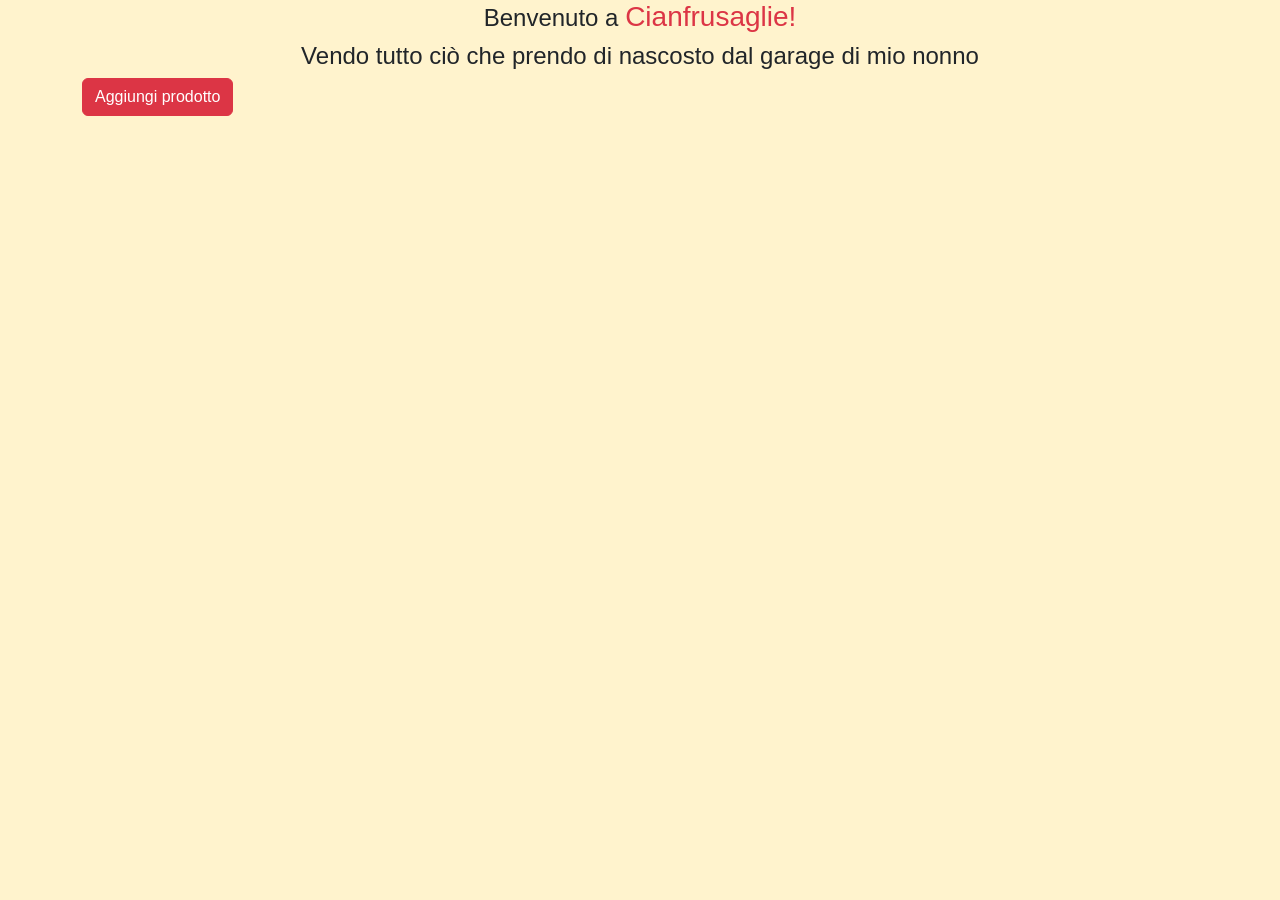
==== index.html @ 4c41a72c "aggiustato indirizzo dal back office alla pagina homepage" ====
<!DOCTYPE html>
<html lang="en">
  <head>
    <meta charset="UTF-8" />
    <meta name="viewport" content="width=device-width, initial-scale=1.0" />
    <title>Cianfrusaglie- Homepage</title>
    <link
      href="https://cdn.jsdelivr.net/npm/bootstrap@5.3.5/dist/css/bootstrap.min.css"
      rel="stylesheet"
      integrity="sha384-SgOJa3DmI69IUzQ2PVdRZhwQ+dy64/BUtbMJw1MZ8t5HZApcHrRKUc4W0kG879m7"
      crossorigin="anonymous"
    />
    <style>
      body {
        font-family: "Segoe UI", Tahoma, Geneva, Verdana, sans-serif;
      }
      .cover-img {
        width: 100%;
        height: 167px;
        aspect-ratio: 2 / 3;
        object-fit: contain;
        object-position: center;
      }
      /* .card {
        height: 40 px;
      } */
    </style>
  </head>
  <body class="bg-warning-subtle">
    <header>
      <div class="container">
        <div class="row">
          <div class="col-12">
            <h1 class="text-center fs-4 fs-sm-3">Benvenuto a <span class="text-danger fs-3 fs-sm-2">Cianfrusaglie! </span></h1>
          </div>
          <div class="col-12"><h2 class="text-center fs-4 fs-sm-3">Vendo tutto ciò che prendo di nascosto dal garage di mio nonno</h2></div>
        </div>
      </div>
    </header>
    <main>
      <div class="container">
        <a href="backoffice-inserimento.html" class="btn btn-danger">Aggiungi prodotto</a>
        <div class="row" id="cards-show">
          <div class="col-md-4">
            <div class="card mb-4 shadow-sm">
              <img src= "assets/place Holder.jpg" class="bd-placeholder-img card-img-top" alt = />
              <div class="card-body">
                <h5 class="card-title">caricamento</h5>

                <div class="d-flex justify-content-between align-items-center">
                  <div class="btn-group"></div>
                  <small class="text-muted"></small>
                </div>
              </div>
            </div>
          </div>
        </div>
      </div>
    </main>
    <script src="index.js"></script>
  </body>
</html>
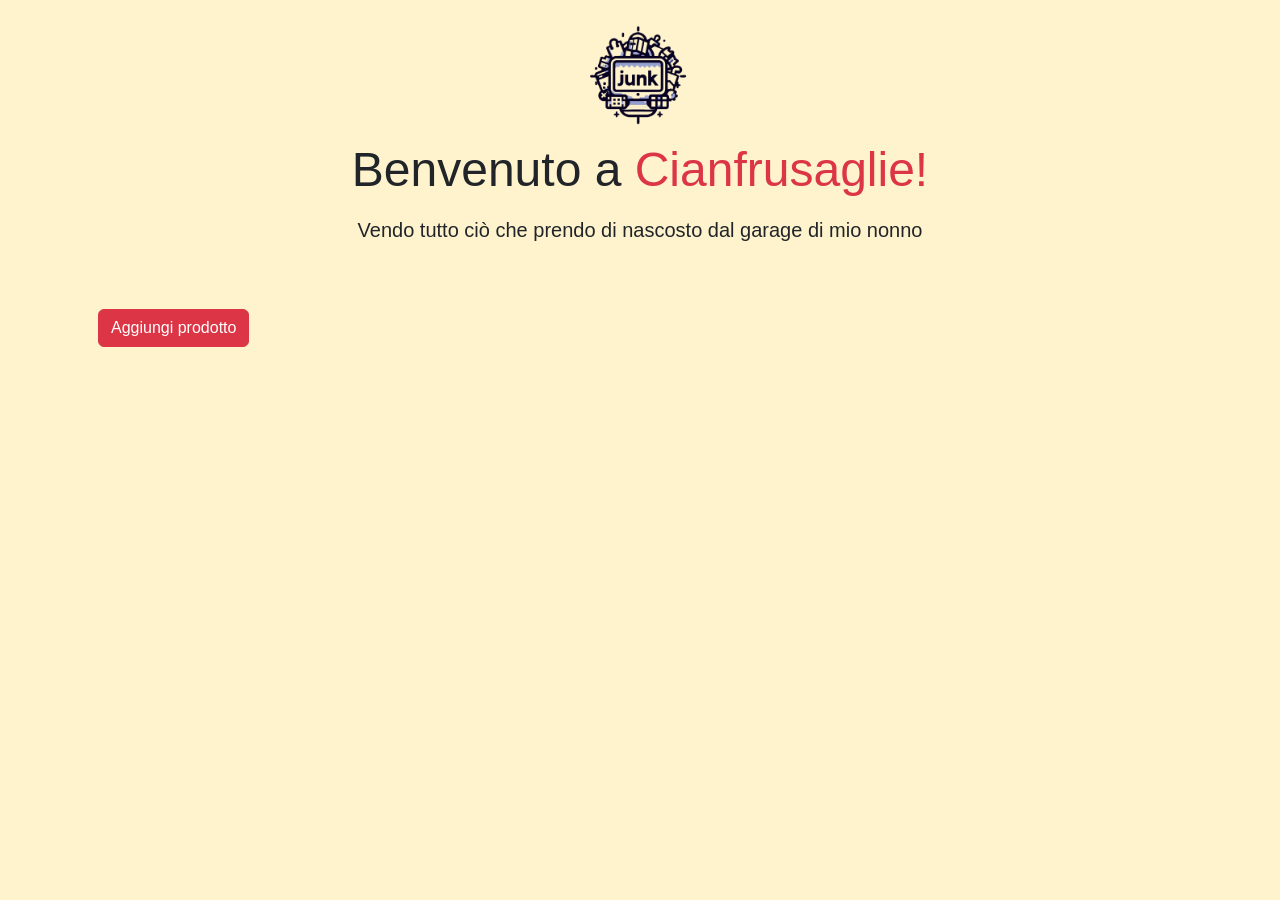
==== commit 088831f1: "estetica header sistemata" ====
--- a/index.html
+++ b/index.html
@@ -13,6 +13,7 @@
     <style>
       body {
         font-family: "Segoe UI", Tahoma, Geneva, Verdana, sans-serif;
+     
       }
       .cover-img {
         width: 100%;
@@ -21,38 +22,65 @@
         object-fit: contain;
         object-position: center;
       }
-      /* .card {
-        height: 40 px;
-      } */
+     #logo {
+      width: 100px;
+     }
+
+    
     </style>
+
+   
   </head>
   <body class="bg-warning-subtle">
     <header>
-      <div class="container">
-        <div class="row">
-          <div class="col-12">
-            <h1 class="text-center fs-4 fs-sm-3">Benvenuto a <span class="text-danger fs-3 fs-sm-2">Cianfrusaglie! </span></h1>
-          </div>
-          <div class="col-12"><h2 class="text-center fs-4 fs-sm-3">Vendo tutto ciò che prendo di nascosto dal garage di mio nonno</h2></div>
+      <div class="container py-4">
+        <div class="row text-center">
+            <div class="col-12 mb-3">
+                <img src="./assets/logo.png" id="logo" class="img-fluid" style="max-width: 150px;">
+            </div>
+            
+            <div class="col-12 mb-2">
+                <h1 class="display-5">Benvenuto a <span class="text-danger">Cianfrusaglie!</span></h1>
+            </div>
+            
+            <div class="col-12">
+                <p class="lead">Vendo tutto ciò che prendo di nascosto dal garage di mio nonno</p>
+            </div>
         </div>
-      </div>
+    </div>
     </header>
     <main>
       <div class="container">
-        <a href="backoffice-inserimento.html" class="btn btn-danger">Aggiungi prodotto</a>
-        <div class="row" id="cards-show">
-          <div class="col-md-4">
+        
+        <div class="row mt-2" id="cards-show">
+          <div class="col-12 col-sm-6 col-md-4 col-lg-3">
             <div class="card mb-4 shadow-sm">
-              <img src= "assets/place Holder.jpg" class="bd-placeholder-img card-img-top" alt = />
+              <img src="./assets/place Holder.jpg" class="card-img-top cover-img" alt="immagine assente" />
               <div class="card-body">
-                <h5 class="card-title">caricamento</h5>
+                <h5 class="card-title">PRODUCT_NAME</h5>
+                <p class="card-text">PRODUCT_PRICE€</p>
+                <div class="d-flex justify-content-between align-items-center">
+              
+                    <div class="row">
+                      <div class="col-12 col-sm-4">
+                        <a href="./details.html?appId=PRODUCT_ID" class="btn m-1 btn-info">Scopri di più</a>
 
-                <div class="d-flex justify-content-between align-items-center">
-                  <div class="btn-group"></div>
-                  <small class="text-muted"></small>
+                </div>
+                <div class="col-12 col-sm-4">
+                  <button type="button" class="btn m-1 btn-info" onclick="handleBuyButton(event)">Aggiungi al carrello</button>
+                </div>
+                <div class="col-12 col-sm-4"><button type="button" class="btn m-1 btn-info">
+                  <a href="./backoffice-modifica.html?appId=PRODUCT_ID">Modifica</a>
+                </button></div>
+                </div>
+                  
+                </div>
+              
+                  </div>
                 </div>
               </div>
             </div>
+            <a href="backoffice-inserimento.html" class="btn btn-danger m-3">Aggiungi prodotto</a>
           </div>
         </div>
       </div>
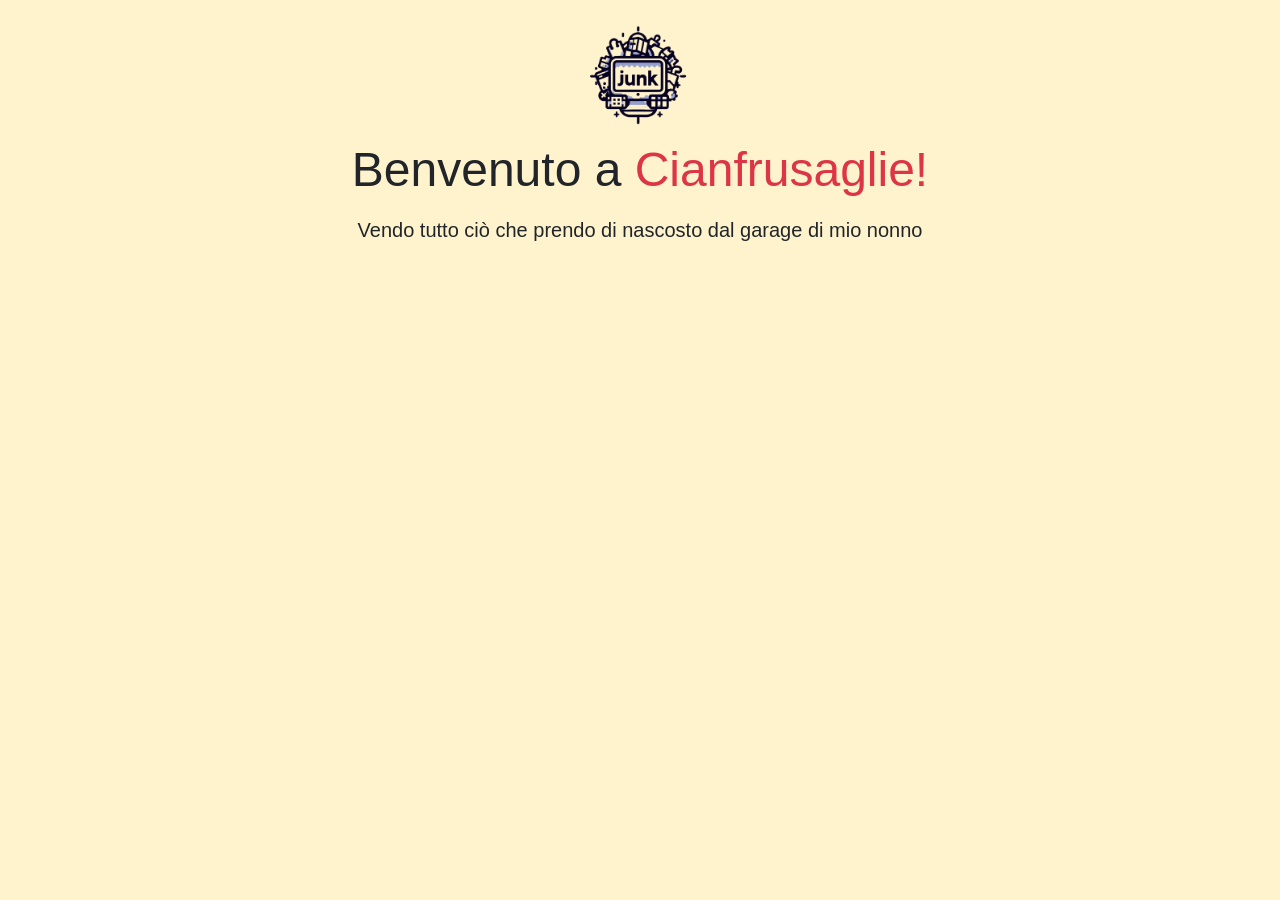
==== commit 2a2d9c4c: "lavorando all'aspetto delle cards" ====
--- a/index.html
+++ b/index.html
@@ -3,7 +3,7 @@
   <head>
     <meta charset="UTF-8" />
     <meta name="viewport" content="width=device-width, initial-scale=1.0" />
-    <title>Cianfrusaglie- Homepage</title>
+    <title>Cianfrusaglie - Homepage</title>
     <link
       href="https://cdn.jsdelivr.net/npm/bootstrap@5.3.5/dist/css/bootstrap.min.css"
       rel="stylesheet"
@@ -13,8 +13,8 @@
     <style>
       body {
         font-family: "Segoe UI", Tahoma, Geneva, Verdana, sans-serif;
-     
       }
+
       .cover-img {
         width: 100%;
         height: 167px;
@@ -22,60 +22,61 @@
         object-fit: contain;
         object-position: center;
       }
-     #logo {
-      width: 100px;
-     }
 
-    
+      #logo {
+        width: 100px;
+      }
+
+      .card {
+        background-color: rgb(246 230 208);
+      }
+      .card .btn {
+        height: 150px;
+      }
     </style>
+  </head>
 
-   
-  </head>
   <body class="bg-warning-subtle">
     <header>
       <div class="container py-4">
         <div class="row text-center">
-            <div class="col-12 mb-3">
-                <img src="./assets/logo.png" id="logo" class="img-fluid" style="max-width: 150px;">
-            </div>
-            
-            <div class="col-12 mb-2">
-                <h1 class="display-5">Benvenuto a <span class="text-danger">Cianfrusaglie!</span></h1>
-            </div>
-            
-            <div class="col-12">
-                <p class="lead">Vendo tutto ciò che prendo di nascosto dal garage di mio nonno</p>
-            </div>
+          <div class="col-12 mb-3">
+            <img src="./assets/logo.png" id="logo" class="img-fluid" style="max-width: 150px" />
+          </div>
+
+          <div class="col-12 mb-2">
+            <h1 class="display-5">Benvenuto a <span class="text-danger">Cianfrusaglie!</span></h1>
+          </div>
+
+          <div class="col-12">
+            <p class="lead">Vendo tutto ciò che prendo di nascosto dal garage di mio nonno</p>
+          </div>
         </div>
-    </div>
+      </div>
     </header>
+
     <main>
       <div class="container">
-        
         <div class="row mt-2" id="cards-show">
           <div class="col-12 col-sm-6 col-md-4 col-lg-3">
             <div class="card mb-4 shadow-sm">
-              <img src="./assets/place Holder.jpg" class="card-img-top cover-img" alt="immagine assente" />
+              <img src="./assets/placeHolder.jpg" class="card-img-top cover-img" alt="immagine assente" />
               <div class="card-body">
                 <h5 class="card-title">PRODUCT_NAME</h5>
                 <p class="card-text">PRODUCT_PRICE€</p>
                 <div class="d-flex justify-content-between align-items-center">
-              
-                    <div class="row">
-                      <div class="col-12 col-sm-4">
-                        <a href="./details.html?appId=PRODUCT_ID" class="btn m-1 btn-info">Scopri di più</a>
-
-                </div>
-                <div class="col-12 col-sm-4">
-                  <button type="button" class="btn m-1 btn-info" onclick="handleBuyButton(event)">Aggiungi al carrello</button>
-                </div>
-                <div class="col-12 col-sm-4"><button type="button" class="btn m-1 btn-info">
-                  <a href="./backoffice-modifica.html?appId=PRODUCT_ID">Modifica</a>
-                </button></div>
-                </div>
-                  
-                </div>
-              
+                  <div class="row">
+                    <div class="col-12 col-sm-4">
+                      <a href="./details.html?appId=PRODUCT_ID" class="btn m-1 btn-info">Scopri di più</a>
+                    </div>
+                    <div class="col-12 col-sm-4">
+                      <button type="button" class="btn m-1 btn-info" onclick="handleBuyButton(event)">Aggiungi al carrello</button>
+                    </div>
+                    <div class="col-12 col-sm-4">
+                      <button type="button" class="btn m-1 btn-info">
+                        <a href="./backoffice-modifica.html?appId=PRODUCT_ID">Modifica</a>
+                      </button>
+                    </div>
                   </div>
                 </div>
               </div>
@@ -85,6 +86,7 @@
         </div>
       </div>
     </main>
+
     <script src="index.js"></script>
   </body>
 </html>
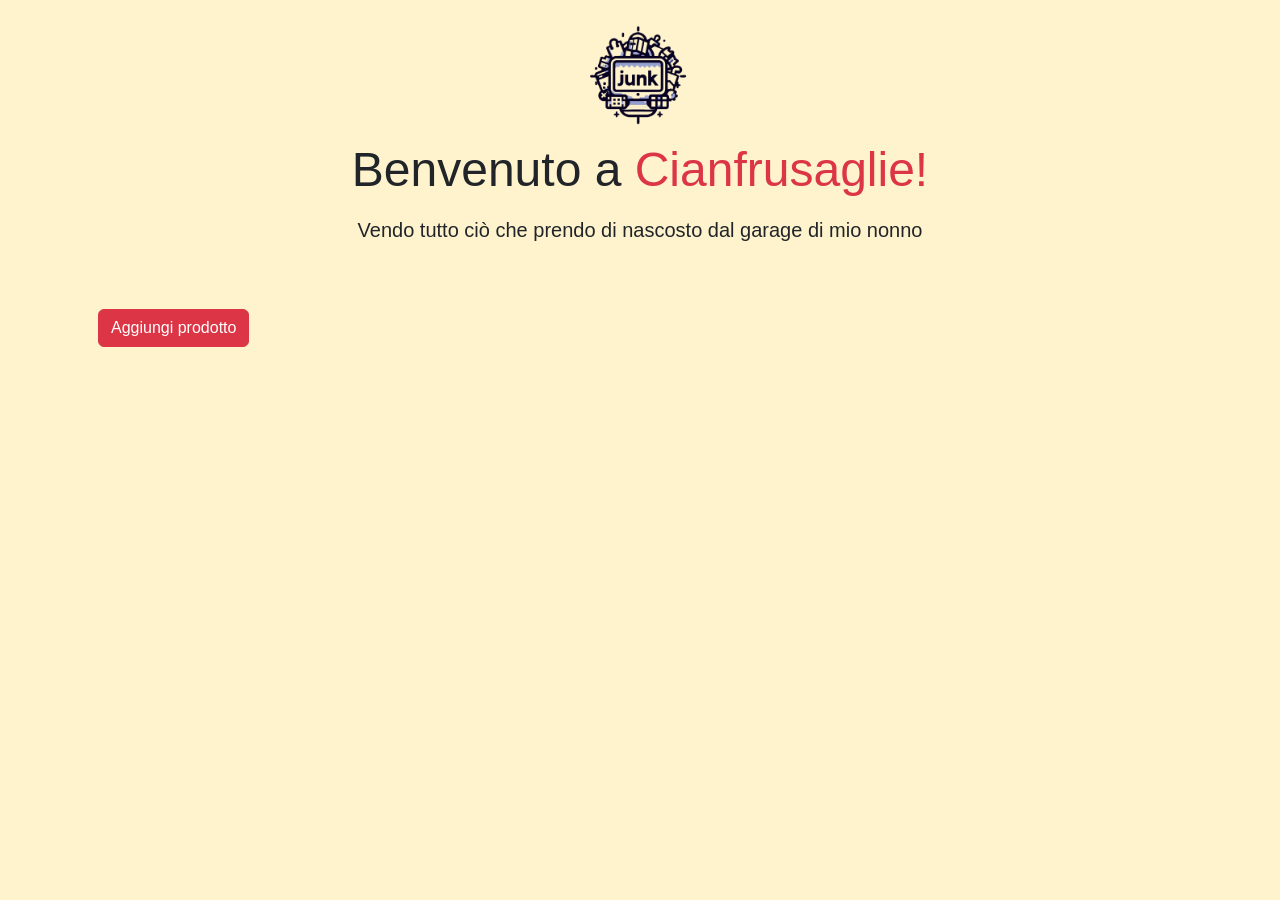
==== commit e990e66c: "creati bottoni ed eventi. creando fetch delete" ====
--- a/index.html
+++ b/index.html
@@ -31,7 +31,7 @@
         background-color: rgb(246 230 208);
       }
       .card .btn {
-        height: 150px;
+        height: 72px;
       }
     </style>
   </head>
@@ -81,9 +81,9 @@
                 </div>
               </div>
             </div>
-            <a href="backoffice-inserimento.html" class="btn btn-danger m-3">Aggiungi prodotto</a>
           </div>
         </div>
+        <a href="backoffice-inserimento.html" class="btn btn-danger m-3">Aggiungi prodotto</a>
       </div>
     </main>
 
